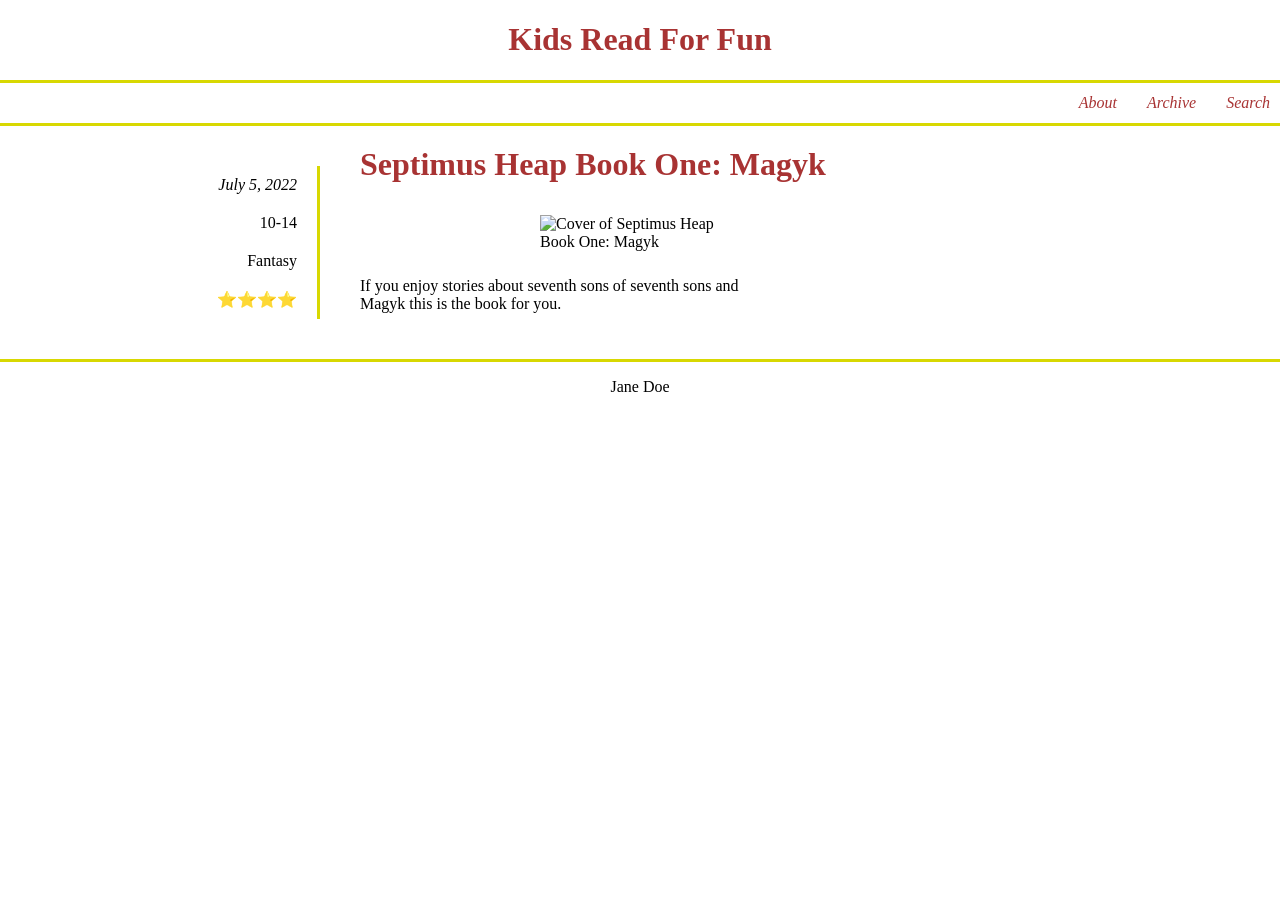
==== blog/index.html @ 8e56d757 "blog completed" ====
<!DOCTYPE html>
<html lang="en">
<head>
    <meta charset="UTF-8">
    <meta name="viewport" content="width=device-width, initial-scale=1.0">
    <link href="blog.css" rel="stylesheet">
    <link href="https://upload.wikimedia.org/wikipedia/en/5/5f/Magkycover2.jpg" rel="book">
    <script src="blog.js" defer></script>
    <title>Blog</title>
</head>

<body>
    <header>
        <h1>Kids Read For Fun</h1>
        <nav aria-label="main menu">
            <ul class="main-nav">
                <li><a href="#">About</a></li>
                <li><a href="#">Archive</a></li>
                <li><a href="#">Search</a></li>
            </ul>
        </nav> 
    </header>
    
    <main id="main-content" role="main">
        <section class="book-details">
            <p class="book-date">July 5, 2022</p>
            <p>10-14</p>
            <p>Fantasy</p>
            <p><span aria-label="4 out of 5 stars" role="img">⭐⭐⭐⭐</span></p>
        </section>

        <h1>Septimus Heap Book One: Magyk</h1>
        <img src="https://upload.wikimedia.org/wikipedia/en/5/5f/Magkycover2.jpg" alt="Cover of Septimus Heap Book One: Magyk">
        
        <section class="book-review">
            <p>If you enjoy stories about seventh sons of seventh sons and Magyk this is the book for you.</p>
        </section>
    </main>

    <footer>
        <p>Jane Doe</p>
    </footer>
    
</body>
</html>
---- blog/blog.css ----
header {
    display: grid;
    justify-items: center;
    border-bottom: 3px solid #d8d801;
}

footer {
    display: grid;
    justify-items: center;
    border-top: 3px solid #d8d801;
}


header nav{
    justify-self: stretch;
    display: grid;
    justify-content: right; 
    border-top: 3px solid #d8d801;
    align-items: center;
    height: 40px;
}

.main-nav {
    display: grid;
    grid-auto-flow: column;
    justify-content: right;
    list-style: none;
    gap: 30px;
    margin: 0;
    padding: 0 10px;
    font-style: italic;
}

.main-nav a {
    text-decoration: none;
    color: #920000cc;
}

section.book-details {
    display: grid;
    padding-right: 20px;
    margin-top: 40px;
    border-top: 3px solid #d8d801;
}

h1 {
    color: #920000cc;
}

body {
    margin: 0;
}

.book-date {
    font-style: italic;
}

@media (min-width: 600px) {

    main {
        display: grid;
        grid-template-columns: 1fr 3fr;
        justify-items: start;
        padding: 20px 40px;
    }

    section.book-details {
        justify-self: stretch;
        align-content: start;
        grid-column: 1;
        grid-row: 1 / 4;
        text-align: right;
        margin: 20px;
        padding-right: 20px;
        border-top: none;
        border-right: 3px solid #d8d801;
    }

    main h1 {
        margin-top: 0;
    }

    .book-details p {
        margin: 10px 0;
    }

    main h1, main img, .book-review {
        grid-column: 2;
        margin-left: 20px;

    }

    main img {
        width: 200px;
        height: auto;
        justify-content: center;
        margin-left: 200px;
    }

    .book-review {
        max-width: 400px;
    }

}

@media (max-width: 599px) {

    h1 {
        font-size: 1.5em;
        text-align: center;
    }

    main img {
        width: 40%;
        height: auto;
    }

    main {
        display: grid;
        grid-template-columns: 3fr 1fr;
        justify-items: center;
        padding: 0 10px;
    }

    main > * {
        grid-column: 1;
    }

    .book-review {
        text-align: left;
        max-width: 80%;
    }

    .book-details {
        grid-column: 1 / -1;
        text-align: right;
        justify-self: stretch;
        margin-left: -10px;
        margin-right: -10px;
        border-top: 2px solid #d8d801;
    }
}
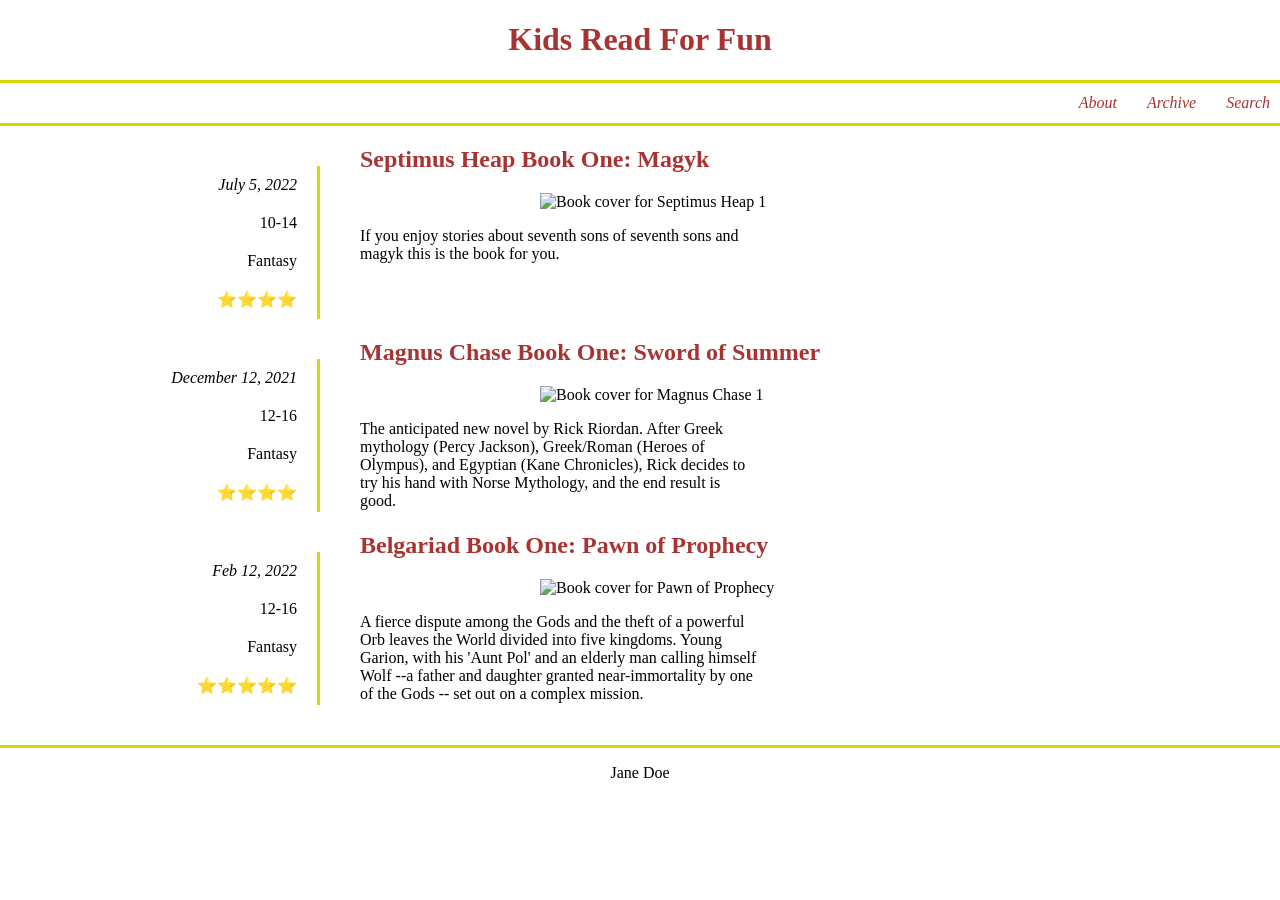
==== commit c9070c87: "Build blog articles dynamically Co-authored-by: Copilot <223556219+Copilot@users.noreply.github.com>" ====
--- a/blog/index.html
+++ b/blog/index.html
@@ -21,21 +21,7 @@
         </nav> 
     </header>
     
-    <main id="main-content" role="main">
-        <section class="book-details">
-            <p class="book-date">July 5, 2022</p>
-            <p>10-14</p>
-            <p>Fantasy</p>
-            <p><span aria-label="4 out of 5 stars" role="img">⭐⭐⭐⭐</span></p>
-        </section>
-
-        <h1>Septimus Heap Book One: Magyk</h1>
-        <img src="https://upload.wikimedia.org/wikipedia/en/5/5f/Magkycover2.jpg" alt="Cover of Septimus Heap Book One: Magyk">
-        
-        <section class="book-review">
-            <p>If you enjoy stories about seventh sons of seventh sons and Magyk this is the book for you.</p>
-        </section>
-    </main>
+    <main id="main-content" role="main"></main>
 
     <footer>
         <p>Jane Doe</p>
--- a/blog/blog.css
+++ b/blog/blog.css
@@ -59,17 +59,20 @@
 @media (min-width: 600px) {
 
     main {
+        padding: 20px 40px;
+    }
+
+    .book-entry {
         display: grid;
         grid-template-columns: 1fr 3fr;
         justify-items: start;
-        padding: 20px 40px;
     }
 
     section.book-details {
         justify-self: stretch;
         align-content: start;
         grid-column: 1;
-        grid-row: 1 / 4;
+        grid-row: 1;
         text-align: right;
         margin: 20px;
         padding-right: 20px;
@@ -77,7 +80,7 @@
         border-right: 3px solid #d8d801;
     }
 
-    main h1 {
+    .book-content h1 {
         margin-top: 0;
     }
 
@@ -85,13 +88,18 @@
         margin: 10px 0;
     }
 
-    main h1, main img, .book-review {
+    .book-content {
         grid-column: 2;
+    }
+
+    .book-content h1,
+    .book-content img,
+    .book-review {
         margin-left: 20px;
 
     }
 
-    main img {
+    .book-content img {
         width: 200px;
         height: auto;
         justify-content: center;
@@ -117,13 +125,16 @@
     }
 
     main {
+        padding: 0 10px;
+    }
+
+    .book-entry {
         display: grid;
         grid-template-columns: 3fr 1fr;
         justify-items: center;
-        padding: 0 10px;
     }
 
-    main > * {
+    .book-entry > * {
         grid-column: 1;
     }
 
